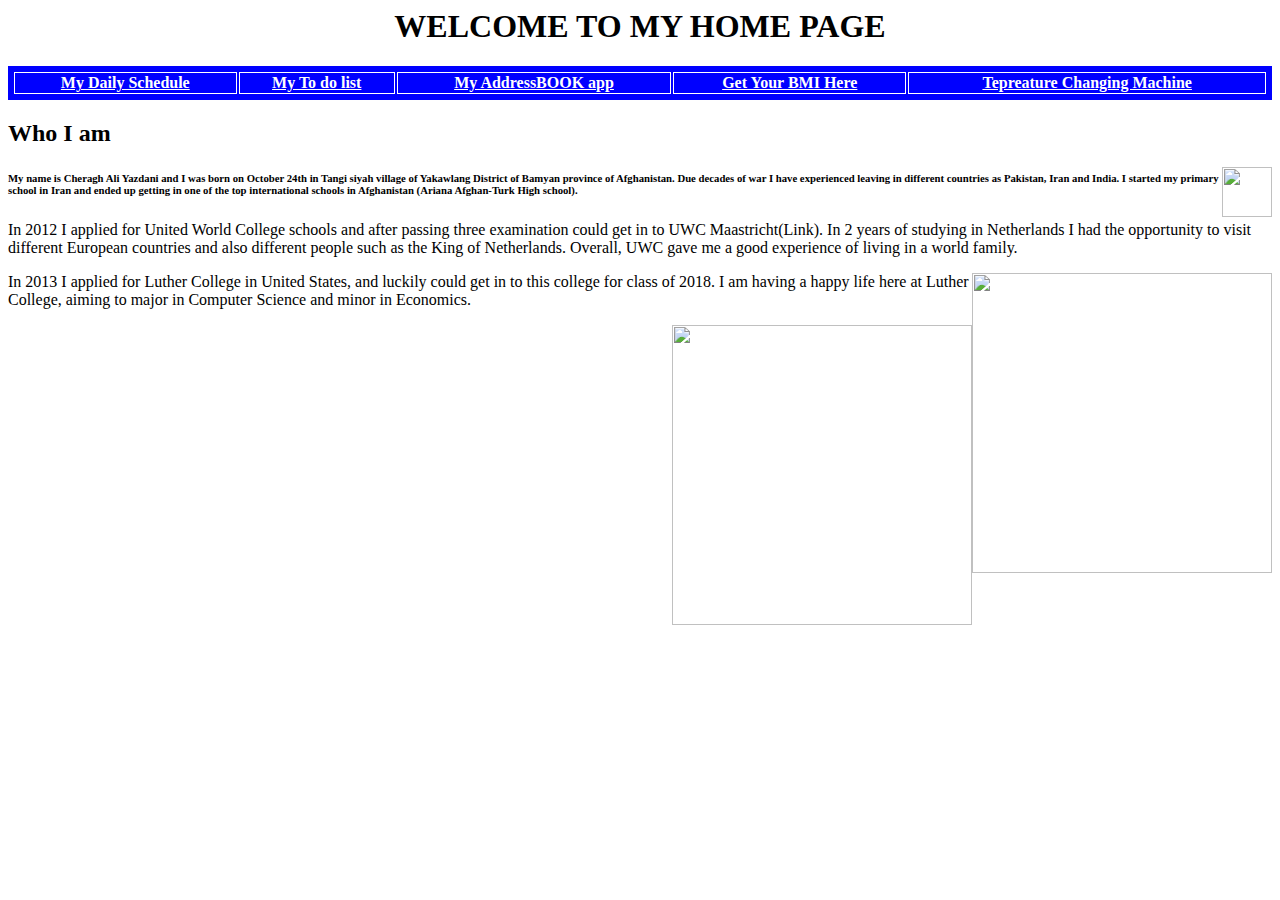
==== index.html @ 6ad37837 "Update index.html" ====
<html> 
<head>
<title> My First title</title> </head> 
<style>
 
 body{ 
   background-image: url("http://www.coolwallpaperhd.net/wp-content/uploads/2013/09/wallpaperhd_hd-space-and-planets-wallpaper_00071.jpg");       
 }

.classstyle { color:blue; background-color: yellow; width:25px; } 
.headerstyle{ background-color: Blue; }

  
  .centered{
   text-align:center;
  }
  img{ 
   float: right;
  }
  .imgcenter{
   float: center;
  }
  .white { font-family: fantasty;
    color:white;
  } 
    table { 
    border-style:solid; 
    border-color:blue; 
    border-width:4px;
    background-color:blue;
    } 
    th{ 
    border-style: solid; 
    border-color:white; 
    border-width:1px; 
    background-color:blue;
    
    } 
    td { border-style: none;
    border-color:none;
    border-width:1px;
    }
</style>

<body>
<h1 class="centered" > WELCOME TO MY HOME PAGE </h1>
<table width=100%> 
  <caption> </caption>
  <tr>
  <th> <a class="white" href="https://yazdch01.github.io/mydailyschedule.html"/> My Daily Schedule </a>  </th>
  <th> <a class="white"  href="https://yazdch01.github.io/todolist.html"/> My To do list </a> </th>
    <th> <a class="white" href="https://yazdch01.github.io/dynamicaddressbook.html"/> My AddressBOOK app</th>
    <th> <a class="white" href="https://yazdch01.github.io/bmi.html"/> Get Your BMI Here </th>
    <th> <a class="white" href="https://yazdch01.github.io/Celsius.html"/>Tepreature Changing Machine</th>
    
  </tr>
</table>

    <h2> Who I am </h2>
    <img  src= " https://scontent-ord.xx.fbcdn.net/hphotos-xap1/v/t1.0-9/969446_477318155681132_363576916_n.jpg?oh=fe9957967b13dde813bc1eb5351fa52d&oe=55B1239A" width="50" length= "100" > 
<p> <h6>My name is Cheragh Ali Yazdani and I was born on October 24th in Tangi siyah village of Yakawlang District of Bamyan province of Afghanistan. Due decades of war I have experienced leaving in different countries as Pakistan, Iran and India. I started my primary school in Iran and ended up getting in one of the top international schools in Afghanistan (Ariana Afghan-Turk High school).</h6></p> 


<p> In 2012 I applied for United World College schools and after passing three examination could get in to UWC Maastricht(Link). In 2 years of studying in Netherlands I had the opportunity to visit different European countries and also different people such as the King of Netherlands. Overall, UWC gave me a good experience of living in a world family.</p> 

<img  class="imgcenter" src= "https://scontent-ord.xx.fbcdn.net/hphotos-xap1/v/t1.0-9/11137120_817295881683356_7915831868195881905_n.jpg?oh=82b5771b991a858991f2fdf896d80db9&oe=55B02F7B" width= "300"  length=" 200" > 


<p> In 2013 I applied for Luther College in United States, and luckily could get in to this college for class of 2018. I am having a happy life here at Luther College, aiming to major in Computer Science and minor in Economics. </p> 
<img  class="imgcenter" src= "https://scontent-ord.xx.fbcdn.net/hphotos-xta1/t31.0-8/q81/s960x960/10679805_711596262253319_7725047630705798142_o.jpg" width="300" length="150"> 

  
   
  
  
  
    
    
     
</body> </html>
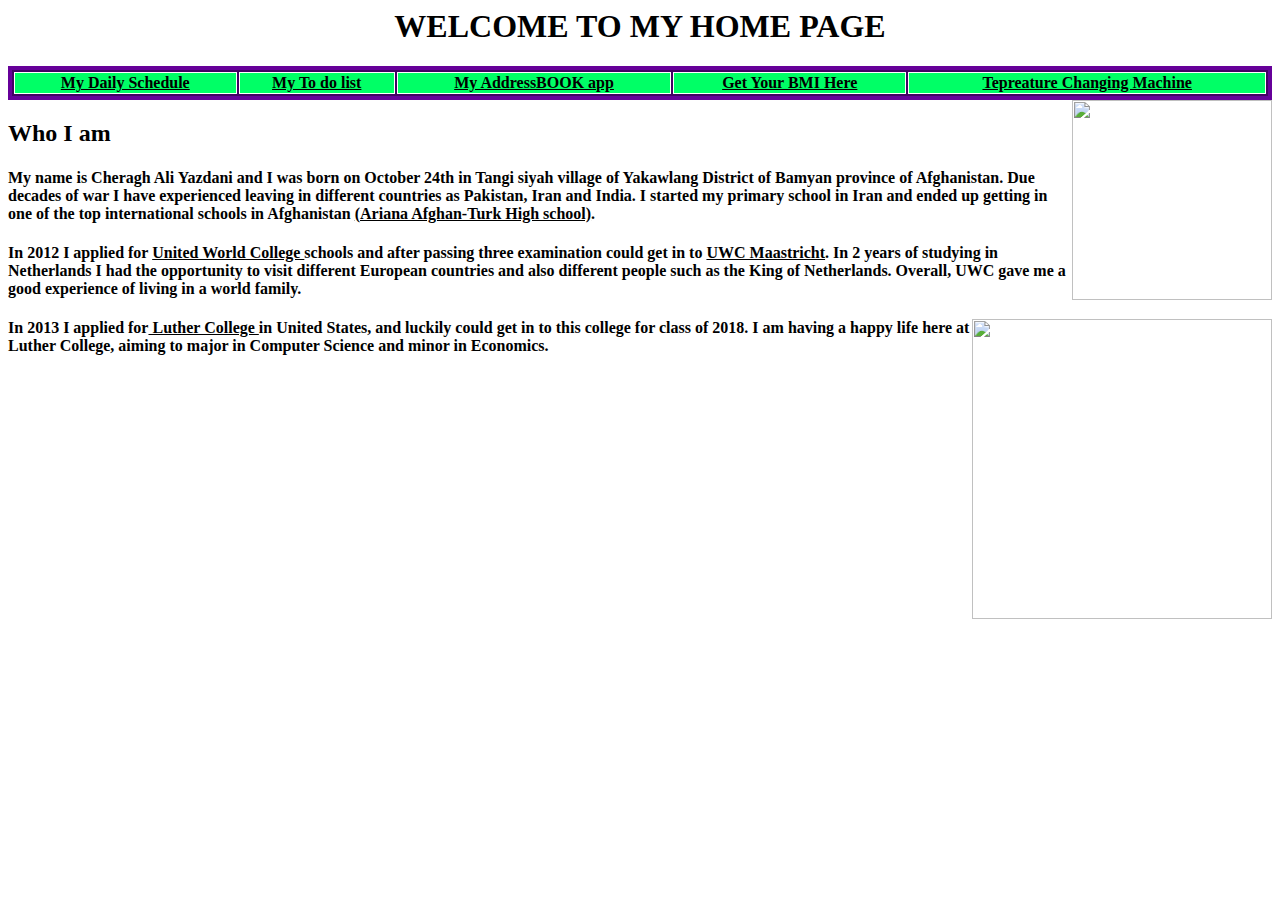
==== commit cc4bb4a6: "Update index.html" ====
--- a/index.html
+++ b/index.html
@@ -8,7 +8,7 @@
  }
 
 .classstyle { color:blue; background-color: yellow; width:25px; } 
-.headerstyle{ background-color: Blue; }
+.headerstyle{ background-color: 660099; }
 
   
   .centered{
@@ -17,23 +17,21 @@
   img{ 
    float: right;
   }
-  .imgcenter{
-   float: center;
-  }
+  
   .white { font-family: fantasty;
-    color:white;
+    color:black;
   } 
     table { 
     border-style:solid; 
-    border-color:blue; 
+    border-color:660099; 
     border-width:4px;
-    background-color:blue;
+    background-color:rgb(66,00,99);
     } 
     th{ 
     border-style: solid; 
     border-color:white; 
     border-width:1px; 
-    background-color:blue;
+    background-color: #00FF66;
     
     } 
     td { border-style: none;
@@ -55,19 +53,18 @@
     
   </tr>
 </table>
-
+<img   src= "https://scontent-ord.xx.fbcdn.net/hphotos-xta1/t31.0-8/q81/s960x960/10679805_711596262253319_7725047630705798142_o.jpg" width="200" length="300">
     <h2> Who I am </h2>
-    <img  src= " https://scontent-ord.xx.fbcdn.net/hphotos-xap1/v/t1.0-9/969446_477318155681132_363576916_n.jpg?oh=fe9957967b13dde813bc1eb5351fa52d&oe=55B1239A" width="50" length= "100" > 
-<p> <h6>My name is Cheragh Ali Yazdani and I was born on October 24th in Tangi siyah village of Yakawlang District of Bamyan province of Afghanistan. Due decades of war I have experienced leaving in different countries as Pakistan, Iran and India. I started my primary school in Iran and ended up getting in one of the top international schools in Afghanistan (Ariana Afghan-Turk High school).</h6></p> 
+ <p> <h4>My name is Cheragh Ali Yazdani and I was born on October 24th in Tangi siyah village of Yakawlang District of Bamyan province of Afghanistan. Due decades of war I have experienced leaving in different countries as Pakistan, Iran and India. I started my primary school in Iran and ended up getting in one of the top international schools in Afghanistan <a class="white" href="http://en.wikipedia.org/wiki/Afghan_Turk_High_Schools"> (Ariana Afghan-Turk High school)</a>.</h4></p> 
 
 
-<p> In 2012 I applied for United World College schools and after passing three examination could get in to UWC Maastricht(Link). In 2 years of studying in Netherlands I had the opportunity to visit different European countries and also different people such as the King of Netherlands. Overall, UWC gave me a good experience of living in a world family.</p> 
+<p> <h4>In 2012 I applied for <a class="white" href="http://www.uwc.org"> United World College </a> schools and after passing three examination could get in to <a class="white" href="http://www.uwcmaastricht.com/">  UWC Maastricht</a>. In 2 years of studying in Netherlands I had the opportunity to visit different European countries and also different people such as the King of Netherlands. Overall, UWC gave me a good experience of living in a world family.</h4></p> 
 
-<img  class="imgcenter" src= "https://scontent-ord.xx.fbcdn.net/hphotos-xap1/v/t1.0-9/11137120_817295881683356_7915831868195881905_n.jpg?oh=82b5771b991a858991f2fdf896d80db9&oe=55B02F7B" width= "300"  length=" 200" > 
+<img   src= "https://scontent-ord.xx.fbcdn.net/hphotos-xap1/v/t1.0-9/11137120_817295881683356_7915831868195881905_n.jpg?oh=82b5771b991a858991f2fdf896d80db9&oe=55B02F7B" width= "300"  length=" 200" > 
 
 
-<p> In 2013 I applied for Luther College in United States, and luckily could get in to this college for class of 2018. I am having a happy life here at Luther College, aiming to major in Computer Science and minor in Economics. </p> 
-<img  class="imgcenter" src= "https://scontent-ord.xx.fbcdn.net/hphotos-xta1/t31.0-8/q81/s960x960/10679805_711596262253319_7725047630705798142_o.jpg" width="300" length="150"> 
+<p> <h4> In 2013 I applied for<a class="white" href="http://www.luther.edu"> Luther College </a> in United States, and luckily could get in to this college for class of 2018. I am having a happy life here at Luther College, aiming to major in Computer Science and minor in Economics.</h4> </p> 
+
 
   
    
@@ -79,3 +76,5 @@
      
 </body> </html> 
 
+
+
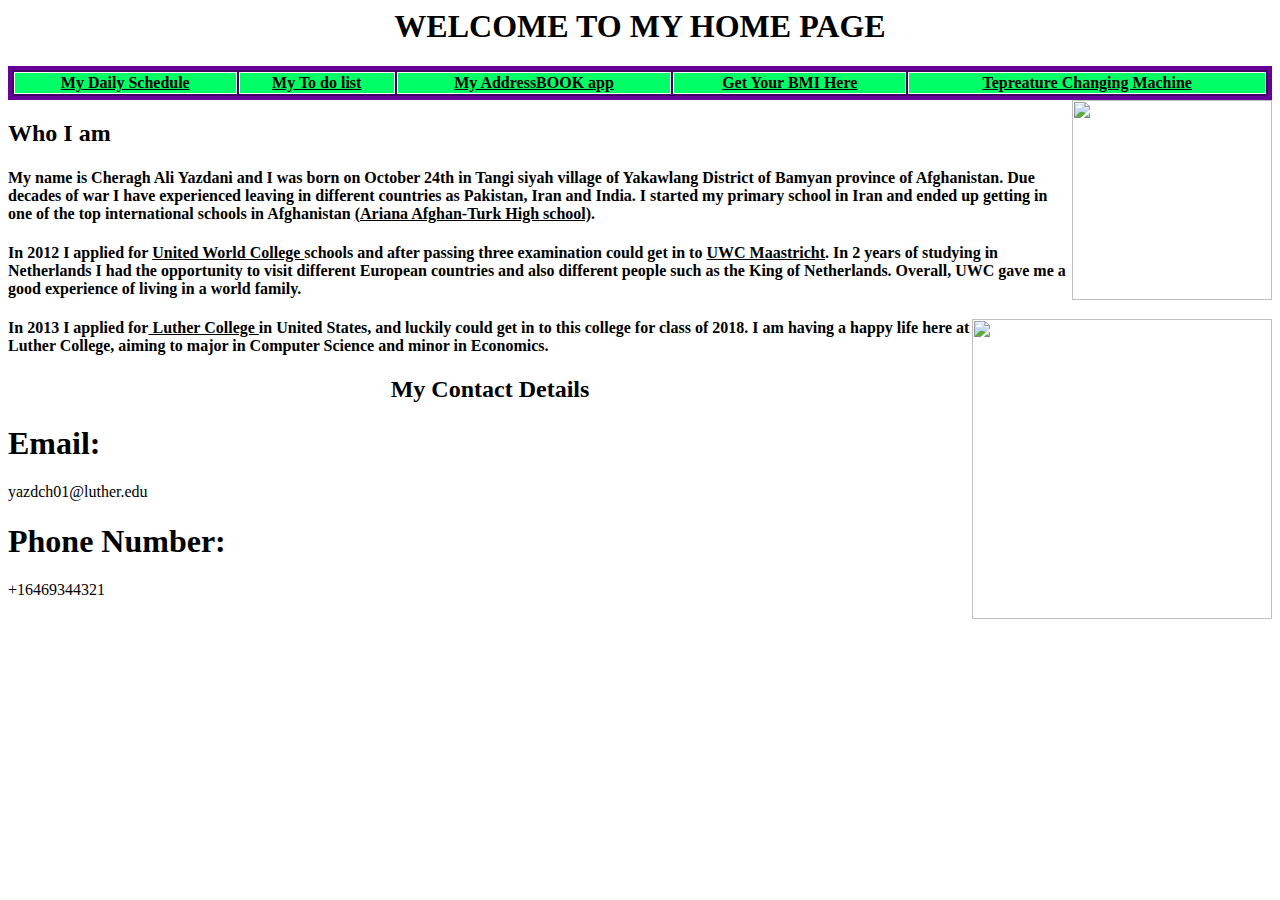
==== commit 37cde707: "Update index.html" ====
--- a/index.html
+++ b/index.html
@@ -67,6 +67,9 @@
 
 
   
+   <p><h2 class="centered"> My Contact Details  </h2></p>
+   <p class="centered" class="white"> <h1> Email:</h1> yazdch01@luther.edu</p>
+   <p class="centered" class="white"> <h1>Phone Number:</h1> +16469344321</p>
    
   
   
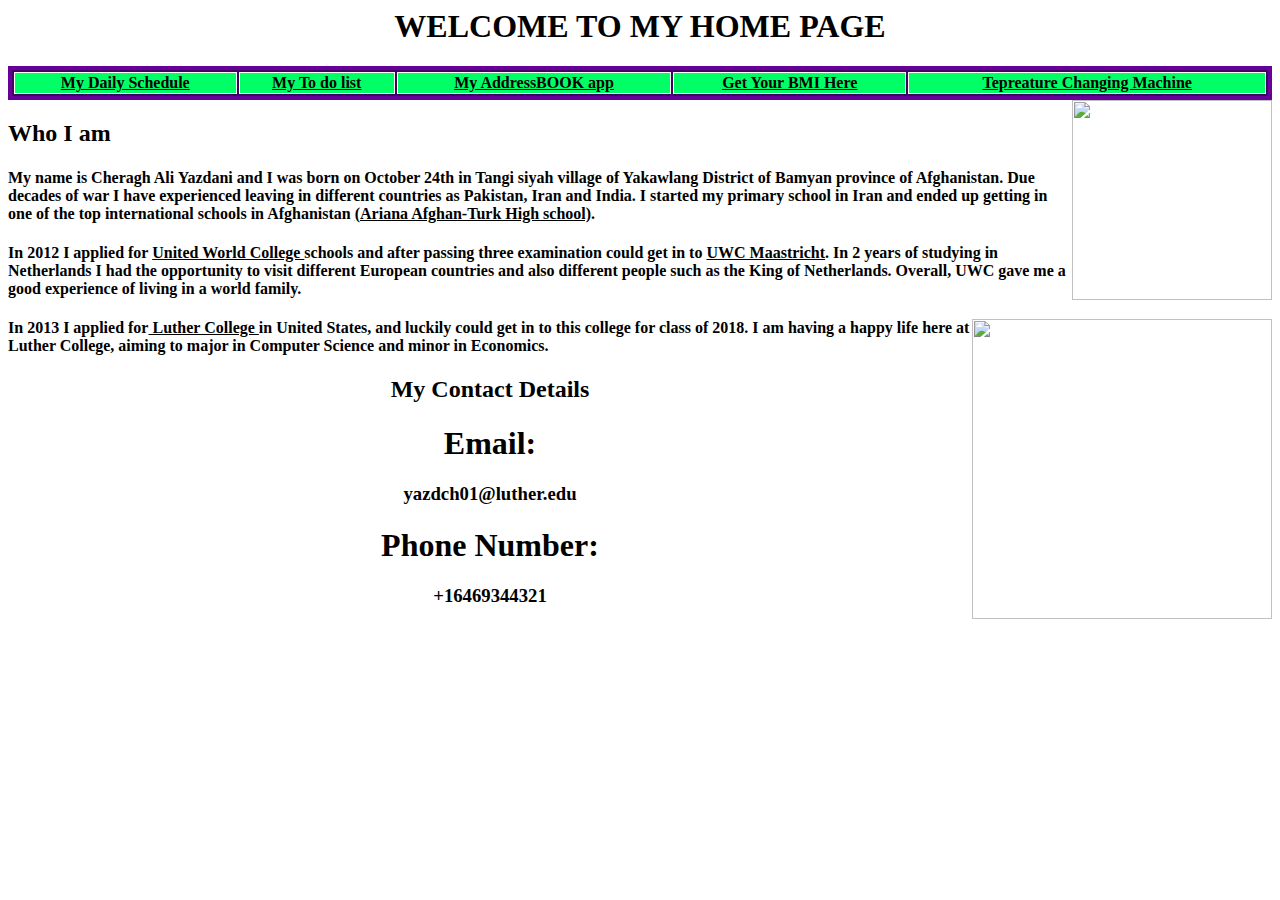
==== commit c73e6d17: "Update index.html" ====
--- a/index.html
+++ b/index.html
@@ -68,8 +68,8 @@
 
   
    <p><h2 class="centered"> My Contact Details  </h2></p>
-   <p class="centered" class="white"> <h1> Email:</h1> yazdch01@luther.edu</p>
-   <p class="centered" class="white"> <h1>Phone Number:</h1> +16469344321</p>
+   <p class="centered" > <h1 class="centered"> Email:</h1> <h3 class="centered">yazdch01@luther.edu</h3></p>
+   <p> <h1 class="centered">Phone Number:</h1> <h3 class="centered">+16469344321</h3></p>
    
   
   
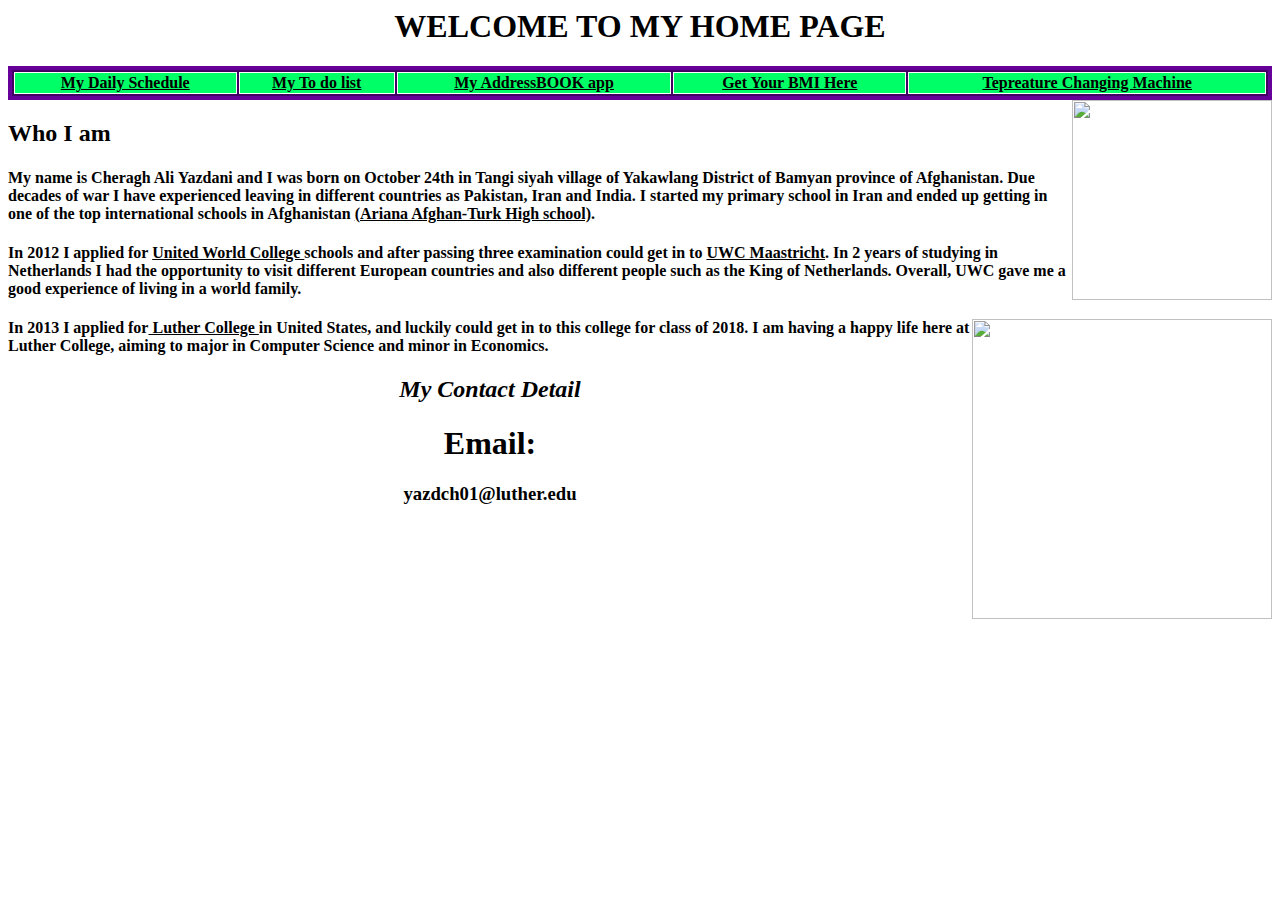
==== commit 7c965268: "Update index.html" ====
--- a/index.html
+++ b/index.html
@@ -67,10 +67,9 @@
 
 
   
-   <p><h2 class="centered"> My Contact Details  </h2></p>
+   <p><h2 class="centered"> <em>My Contact Detail</em> </h2></p>
    <p class="centered" > <h1 class="centered"> Email:</h1> <h3 class="centered">yazdch01@luther.edu</h3></p>
-   <p> <h1 class="centered">Phone Number:</h1> <h3 class="centered">+16469344321</h3></p>
-   
+
   
   
   
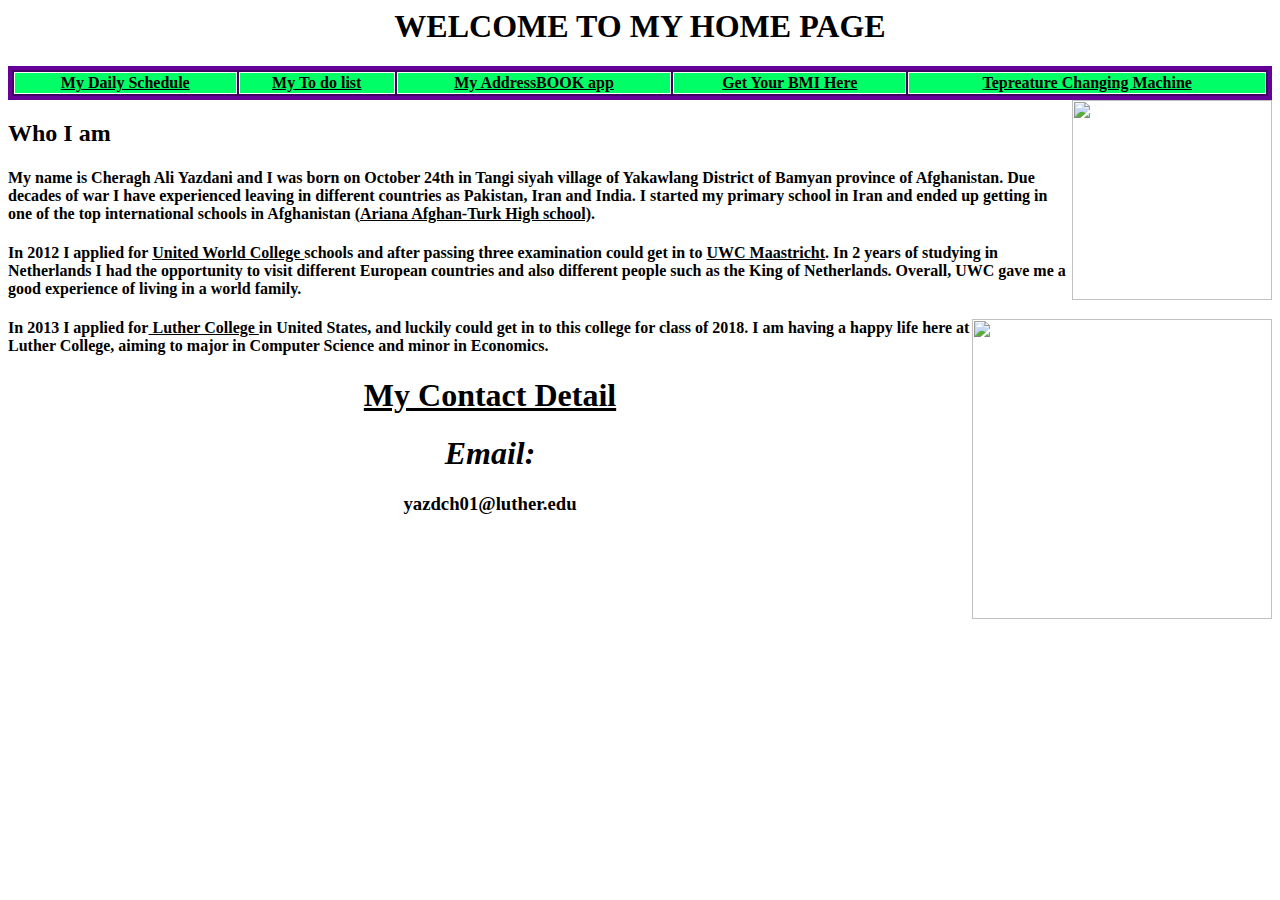
==== commit fc1f85f4: "Update index.html" ====
--- a/index.html
+++ b/index.html
@@ -67,8 +67,8 @@
 
 
   
-   <p><h2 class="centered"> <em>My Contact Detail</em> </h2></p>
-   <p class="centered" > <h1 class="centered"> Email:</h1> <h3 class="centered">yazdch01@luther.edu</h3></p>
+   <p><h1 class="centered"> <u>My Contact Detail</u> </h1></p>
+   <p class="centered" > <h1 class="centered"> <em>Email:</em></h1> <h3 class="centered">yazdch01@luther.edu</h3></p>
 
   
   
